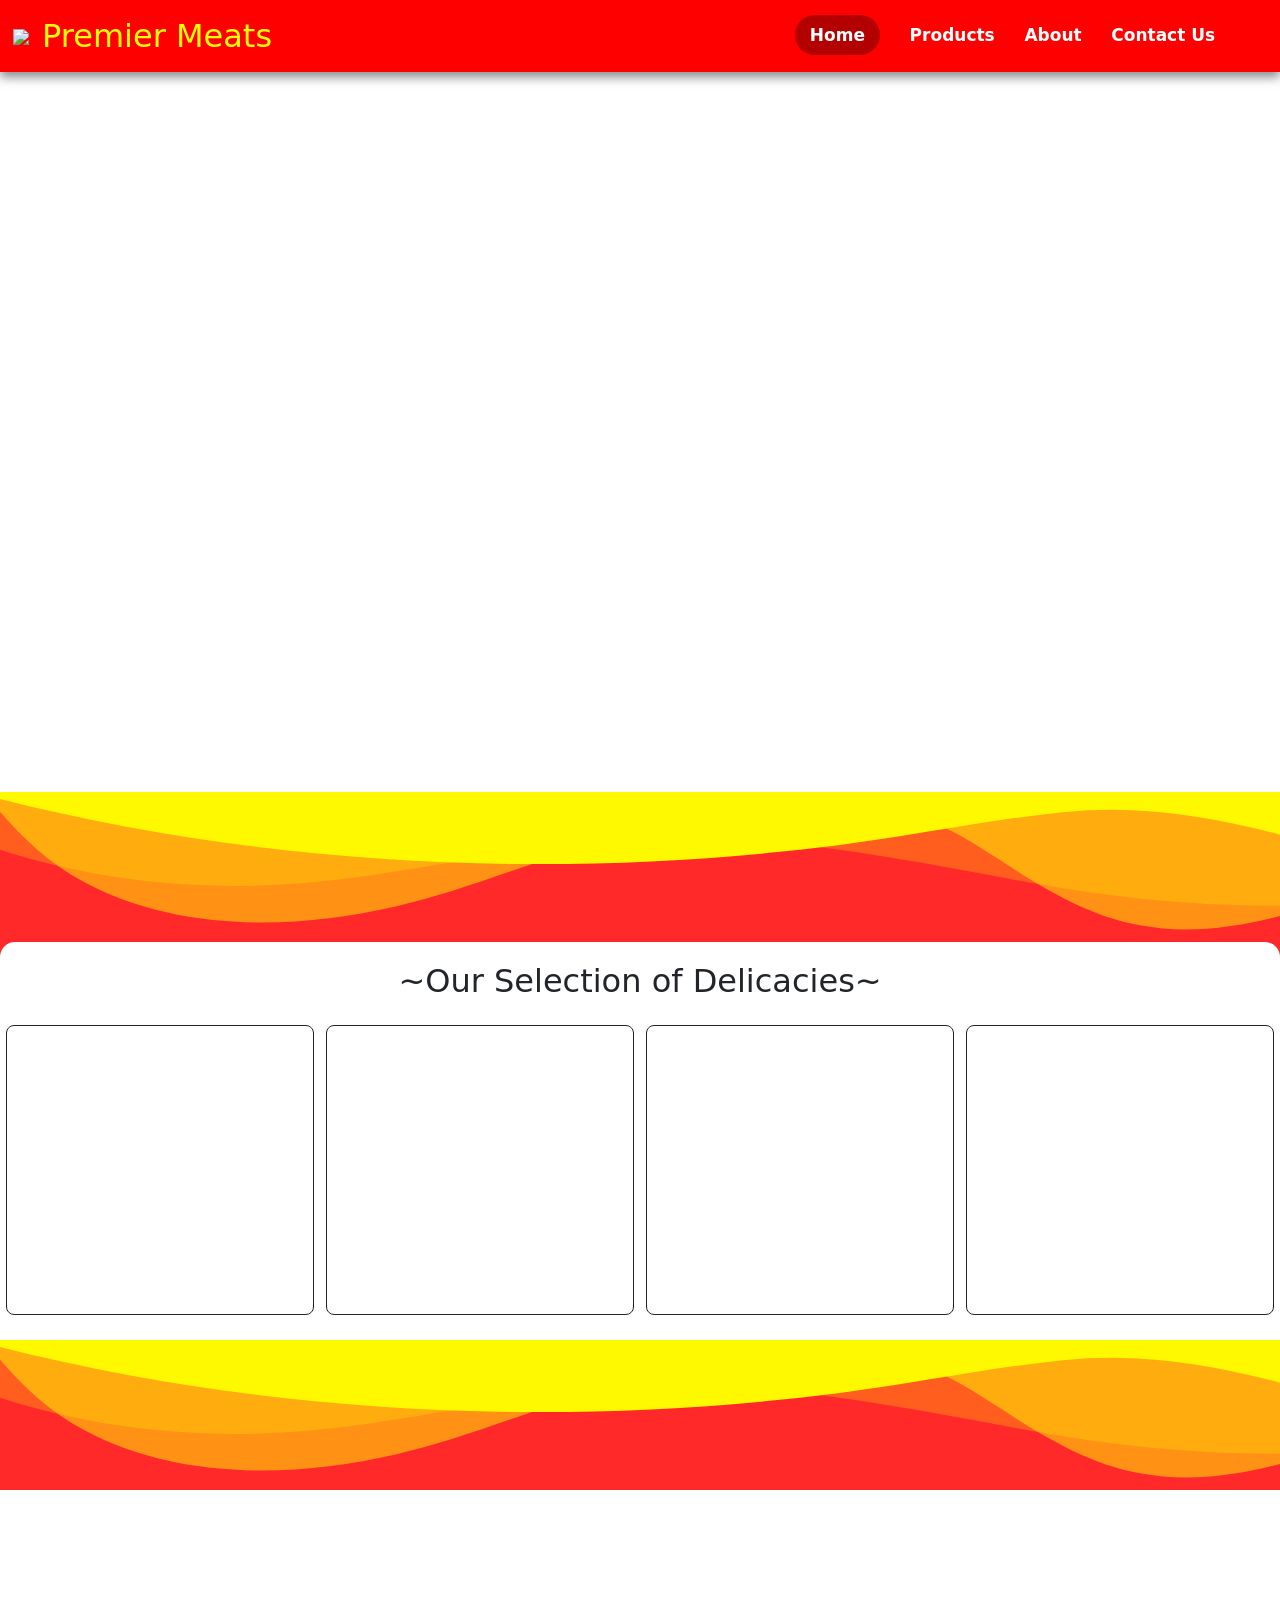
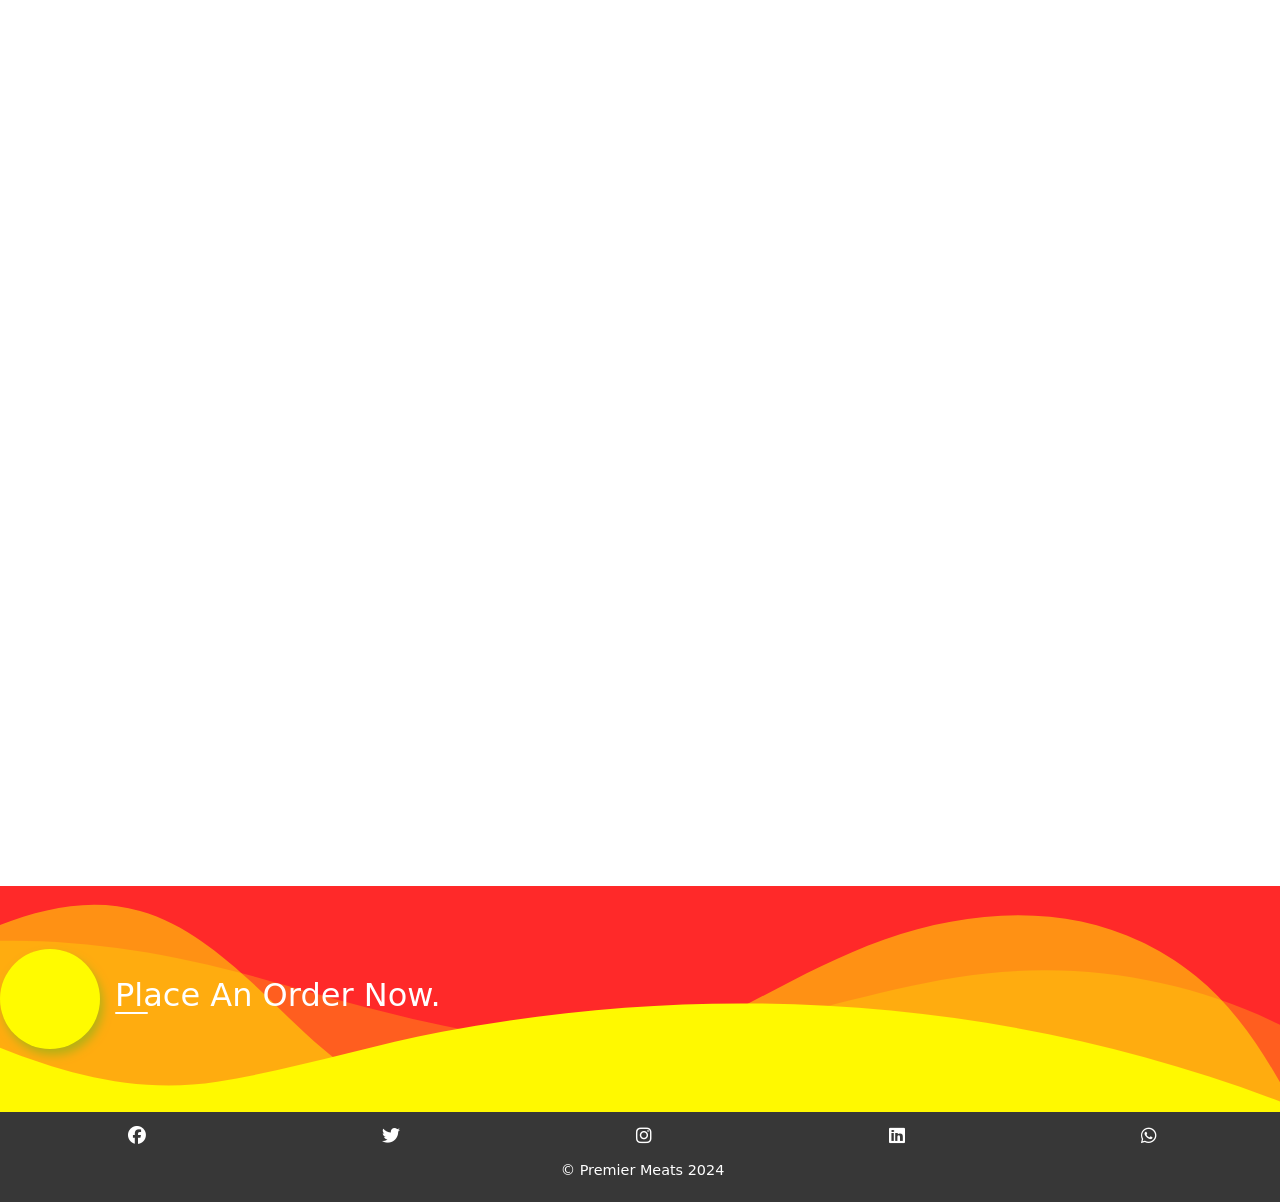
==== index.html @ 099ff8de "aesthetic changes to footer" ====
<!DOCTYPE html>
<html lang="en">
  <head>
    <meta charset="UTF-8" />
    <meta name="viewport" content="width=device-width, initial-scale=1.0" />
    <meta http-equiv="X-UA-Compatible" content="ie=edge" />
    <link
      href="https://cdn.jsdelivr.net/npm/remixicon@4.3.0/fonts/remixicon.css"
      rel="stylesheet"
    />
    <link rel="shortcut icon" href="Images/Logo.png" type="image/x-icon" />

    <link
      rel="stylesheet"
      href="https://cdnjs.cloudflare.com/ajax/libs/font-awesome/6.6.0/css/all.min.css"
      integrity="sha512-Kc323vGBEqzTmouAECnVceyQqyqdsSiqLQISBL29aUW4U/M7pSPA/gEUZQqv1cwx4OnYxTxve5UMg5GT6L4JJg=="
      crossorigin="anonymous"
      referrerpolicy="no-referrer"
    />
    <link
      href="https://cdn.jsdelivr.net/npm/bootstrap@5.3.3/dist/css/bootstrap.min.css"
      rel="stylesheet"
      integrity="sha384-QWTKZyjpPEjISv5WaRU9OFeRpok6YctnYmDr5pNlyT2bRjXh0JMhjY6hW+ALEwIH"
      crossorigin="anonymous"
    />
    <link rel="stylesheet" href="Styles.css" type="text/css" media="all" />
    <title>Premier Empire Meats</title>
  </head>

  <body>
    <!-- Header and nav links -->
    <header>
      <div id="logo">
        <a href="index.html">
          <img class="logo" src="Images/Logo.png" />
        </a>
        <h2 class="slideOut">Premier Meats</h2>
      </div>

      <nav id="links">
        <ul class="regularMenu">
          <li><a href="Index.html" class="selected">Home</a></li>

          <li class="dropdownElement">
            <div>Products <i class="ri-arrow-down-s-line"></i></div>
            <ul class="regularDropdown">
              <li><a href="Product Pages/Beef.html">Beef</a></li>
              <li><a href="Product Pages/Chicken.html">Chicken</a></li>
              <li><a href="Product Pages/Pork.html">Pork</a></li>
              <li>
                <a href="Product Pages/ProcessedMeats.html">Processed Meats</a>
              </li>
            </ul>
          </li>
          <li><a href="About.html">About</a></li>
          <li><a href="Contact.html">Contact Us</a></li>
        </ul>
      </nav>
      <div id="icon">
        <i class="fas fa-bars"></i>
      </div>
    </header>
    <main>
      <ul class="dropdownMenu">
        <li><a href="index.html">Home</a></li>
        <li style="padding: 1rem 0">
          <div class="dropdown">
            Products <i class="ri-arrow-down-s-line"></i>
          </div>
          <ul class="List">
            <li><a href="Product Pages/Beef.html">Beef</a></li>
            <li><a href="Product Pages/Chicken.html">Chicken</a></li>
            <li><a href="Product Pages/Pork.html">Pork</a></li>
            <li>
              <a href="Product Pages/ProcessedMeats.html">Processed Meats</a>
            </li>
          </ul>
        </li>
        <li><a href="About.html">About</a></li>
        <li><a href="Contact.html">Contact Us</a></li>
      </ul>

      <div id="carouselExampleIndicators" class="carousel slide">
        <div class="carousel-indicators">
          <button
            type="button"
            data-bs-target="#carouselExampleIndicators"
            data-bs-slide-to="0"
            class="active"
            aria-current="true"
            aria-label="Slide 1"
          ></button>
          <button
            type="button"
            data-bs-target="#carouselExampleIndicators"
            data-bs-slide-to="1"
            aria-label="Slide 2"
          ></button>
         
        </div>
        <div class="carousel-inner">
          <div class="carousel-item active">
            <div id="placeholder">
              <article>
                <h3>WELCOME</h3>

                <p class="second" style="opacity: 0">To</p>

                <p class="brand" style="opacity: 0">PREMIER EMPIRE MEATS</p>
              </article>
              <a
                href="Contact.html"
                class="red-link-button"
                style="opacity: 0; display: inline-block"
                >Get in touch with us</a
              >
            </div>
          </div>
          <div class="carousel-item" >
            <div class="intro-slide2">
              <img
              src="Images/Food Posters/Beef.png"
              class="d-block w-100"
              alt="..."
            />
            </div>
           
          </div>
          
        </div>
        <button
          class="carousel-control-prev"
          type="button"
          data-bs-target="#carouselExampleIndicators"
          data-bs-slide="prev"
        >
          <span class="carousel-control-prev-icon" aria-hidden="true"></span>
          <span class="visually-hidden">Previous</span>
        </button>
        <button
          class="carousel-control-next"
          type="button"
          data-bs-target="#carouselExampleIndicators"
          data-bs-slide="next"
        >
          <span class="carousel-control-next-icon" aria-hidden="true"></span>
          <span class="visually-hidden">Next</span>
        </button>
      </div>

      <!--background curves-->
      <div class="curve" aria-hidden="true">
        <div class="wave" aria-hidden="true">
          <svg
            aria-hidden="true"
            data-name="Layer 1"
            xmlns="http://www.w3.org/2000/svg"
            viewBox="0 0 1200 120"
            preserveAspectRatio="none"
          >
            <path
              aria-hidden="true"
              d="M0,0V46.29c47.79,22.2,103.59,32.17,158,28,70.36-5.37,136.33-33.31,206.8-37.5C438.64,32.43,512.34,53.67,583,72.05c69.27,18,138.3,24.88,209.4,13.08,36.15-6,69.85-17.84,104.45-29.34C989.49,25,1113-14.29,1200,52.47V0Z"
              opacity=".25"
              class="shape-fill"
            ></path>
            <path
              aria-hidden="true"
              d="M0,0V15.81C13,36.92,27.64,56.86,47.69,72.05,99.41,111.27,165,111,224.58,91.58c31.15-10.15,60.09-26.07,89.67-39.8,40.92-19,84.73-46,130.83-49.67,36.26-2.85,70.9,9.42,98.6,31.56,31.77,25.39,62.32,62,103.63,73,40.44,10.79,81.35-6.69,119.13-24.28s75.16-39,116.92-43.05c59.73-5.85,113.28,22.88,168.9,38.84,30.2,8.66,59,6.17,87.09-7.5,22.43-10.89,48-26.93,60.65-49.24V0Z"
              opacity=".5"
              class="shape-fill"
            ></path>
            <path
              aria-hidden="true"
              d="M0,0V5.63C149.93,59,314.09,71.32,475.83,42.57c43-7.64,84.23-20.12,127.61-26.46,59-8.63,112.48,12.24,165.56,35.4C827.93,77.22,886,95.24,951.2,90c86.53-7,172.46-45.71,248.8-84.81V0Z"
              class="shape-fill"
            ></path>
          </svg>
        </div>
      </div>
      <!--Three Boxes -->
      <section style="background-color: var(--main-color)">
        <section id="Boxes" style="background-color: white">
          <h2>Our Selection of Delicacies</h2>
          <div>
            <article id="chicken">
              <div>
                <h3>
                  <a style="color: white" href="Product pages/Chicken.html"
                    >View Product</a
                  >
                </h3>
              </div>
            </article>

            <article id="pork">
              <div>
                <h3>
                  <a style="color: white" href="Product Pages/Pork.html"
                    >View Product</a
                  >
                </h3>
              </div>
            </article>

            <article id="beef">
              <div>
                <h3>
                  <a style="color: white" href="Product Pages/Beef.html"
                    >View Product</a
                  >
                </h3>
              </div>
            </article>

            <article id="ready">
              <div>
                <h3>
                  <a href="Product Pages/ProcessedMeats.html">View Product</a>
                </h3>
              </div>
            </article>
          </div>
        </section>
      </section>
      <!-- background curves -->
      <div class="curve">
        <div class="wave">
          <svg
            data-name="Layer 1"
            xmlns="http://www.w3.org/2000/svg"
            viewBox="0 0 1200 120"
            preserveAspectRatio="none"
          >
            <path
              d="M0,0V46.29c47.79,22.2,103.59,32.17,158,28,70.36-5.37,136.33-33.31,206.8-37.5C438.64,32.43,512.34,53.67,583,72.05c69.27,18,138.3,24.88,209.4,13.08,36.15-6,69.85-17.84,104.45-29.34C989.49,25,1113-14.29,1200,52.47V0Z"
              opacity=".25"
              class="shape-fill"
            ></path>
            <path
              d="M0,0V15.81C13,36.92,27.64,56.86,47.69,72.05,99.41,111.27,165,111,224.58,91.58c31.15-10.15,60.09-26.07,89.67-39.8,40.92-19,84.73-46,130.83-49.67,36.26-2.85,70.9,9.42,98.6,31.56,31.77,25.39,62.32,62,103.63,73,40.44,10.79,81.35-6.69,119.13-24.28s75.16-39,116.92-43.05c59.73-5.85,113.28,22.88,168.9,38.84,30.2,8.66,59,6.17,87.09-7.5,22.43-10.89,48-26.93,60.65-49.24V0Z"
              opacity=".5"
              class="shape-fill"
            ></path>
            <path
              d="M0,0V5.63C149.93,59,314.09,71.32,475.83,42.57c43-7.64,84.23-20.12,127.61-26.46,59-8.63,112.48,12.24,165.56,35.4C827.93,77.22,886,95.24,951.2,90c86.53-7,172.46-45.71,248.8-84.81V0Z"
              class="shape-fill"
            ></path>
          </svg>
        </div>
      </div>

      <!-- About info -->

      <section id="aboutInfo">
        <div class="aboutInfo-div" id="intro">
          <h3>INTRODUCTION</h3>
          <p>
            The word <strong>PREMIER</strong> means Number One, Second to None,
            First Class, Top Notch We are happy to introduce you to
            <strong>PREMIER MEATS</strong>
          </p>
          <p>
            We emphasise a strong customer service centered approach which aims
            to offer a one-stop, all under one-roof, all-in-one food solution
            delivered at the customer's convenience.
          </p>
          <p>
            We are driven to carry out all activities in the most efficient and
            effective manner.
          </p>
          <p>
            We seek to save our customers time, effort and most importantly
            bottom line costs emphasising affordability, product accessibility
            and product availability.
          </p>
          <a class="red-link-button" href="Contact.html"
            >Get In Touch With us</a
          >
        </div>

        <div class="aboutInfo-div" id="outro">
          <h3>Services Offered</h3>

          <article class="outro-grid">
            <img
              class="truck outro-img"
              src="Images/Company pics/IMG-20240703-WA0022.jpg"
              alt=""
            />

            <div>
              <p>
                "<strong><em>PREMIER MEATS</em></strong
                >" is registered with the Patents and Companies Registration
                Agency, PACRA, as PREMIER EMPIRE MEATS (certificate no.
                320190015975), a Zambian conpany created with a focus on
                producing and supplying beef, pork, chevon, mutton, lamb,
                processed meats, eggs and fresh fish to the local as well as the
                regional export markets.
              </p>
              <img
                class="outro-img"
                id="img2"
                src="Images/Company pics/IMG-20240703-WA0013.jpg"
                alt=""
              />
              <p>
                Our staff is exceptionally talented and boasts vast years of
                experience in every key area of the meat business. We are thus
                well positioned to offer excellent service to Zambia and beyond.
              </p>
              <a class="red-link-button" href="About.html">Learn More...</a>
            </div>
          </article>
        </div>
      </section>

      <section id="order">
        <div id="image"></div>
        <div class="wave">
          <svg
            data-name="Layer 1"
            xmlns="http://www.w3.org/2000/svg"
            viewBox="0 0 1200 120"
            preserveAspectRatio="none"
          >
            <path
              d="M0,0V46.29c47.79,22.2,103.59,32.17,158,28,70.36-5.37,136.33-33.31,206.8-37.5C438.64,32.43,512.34,53.67,583,72.05c69.27,18,138.3,24.88,209.4,13.08,36.15-6,69.85-17.84,104.45-29.34C989.49,25,1113-14.29,1200,52.47V0Z"
              opacity=".25"
              class="shape-fill"
            ></path>
            <path
              d="M0,0V15.81C13,36.92,27.64,56.86,47.69,72.05,99.41,111.27,165,111,224.58,91.58c31.15-10.15,60.09-26.07,89.67-39.8,40.92-19,84.73-46,130.83-49.67,36.26-2.85,70.9,9.42,98.6,31.56,31.77,25.39,62.32,62,103.63,73,40.44,10.79,81.35-6.69,119.13-24.28s75.16-39,116.92-43.05c59.73-5.85,113.28,22.88,168.9,38.84,30.2,8.66,59,6.17,87.09-7.5,22.43-10.89,48-26.93,60.65-49.24V0Z"
              opacity=".5"
              class="shape-fill"
            ></path>
            <path
              d="M0,0V5.63C149.93,59,314.09,71.32,475.83,42.57c43-7.64,84.23-20.12,127.61-26.46,59-8.63,112.48,12.24,165.56,35.4C827.93,77.22,886,95.24,951.2,90c86.53-7,172.46-45.71,248.8-84.81V0Z"
              class="shape-fill"
            ></path>
          </svg>
        </div>
        <h2>Place An Order Now.</h2>
      </section>
    </main>

    <!--Footer-->
    <footer>
      <div id="socials">
        <i class="fab fa-facebook"></i>
        <i class="fab fa-twitter"></i>
        <i class="fab fa-instagram"></i>
        <i class="fab fa-linkedin"></i>
        <i class="fab fa-whatsapp"></i>
      </div>
      <article id="Copyright">&copy; Premier Meats 2024</article>
    </footer>
    <script src="Script.js"></script>

    <script
      src="https://cdn.jsdelivr.net/npm/bootstrap@5.3.3/dist/js/bootstrap.bundle.min.js"
      integrity="sha384-YvpcrYf0tY3lHB60NNkmXc5s9fDVZLESaAA55NDzOxhy9GkcIdslK1eN7N6jIeHz"
      crossorigin="anonymous"
    ></script>
  </body>
</html>
---- Styles.css ----
@import url("https://fonts.cdnfonts.com/css/samsungone");
@import url("https://fonts.cdnfonts.com/css/open-sans");
@import url("https://fonts.googleapis.com/css2?family=Noto+Sans:ital,wght@0,100..900;1,100..900&display=swap");
@import url("https://fonts.googleapis.com/css2?family=Noto+Sans:ital,wght@0,100..900;1,100..900&family=Source+Sans+3:ital,wght@0,200..900;1,200..900&display=swap");

:root {
  --main-color: hsla(0, 100%, 58%, 1);
  --second-color: #ffff00;
}
body {
  padding: 0;
  margin: 0;
  font-family: system-ui, -apple-system, BlinkMacSystemFont, "Segoe UI", Roboto,
    Oxygen, Ubuntu, Cantarell, "Open Sans", "Helvetica Neue", sans-serif;
}

a {
  color: black;
  text-decoration: none;
}
/* Image Slider */

#imageslider {
  min-height: 50vh;
  height: auto;
  position: relative;
}
#placeholder {
  text-align: center;
  height: 50vh;
  display: flex;
  flex-direction: column;
  justify-content: center;
  align-items: center;
  background-image: url("Images/Company pics/PREMIER IMAGE_20240712_174254_0000.png");
  background-size: cover;
  background-position: top;
  color: white;
}
#placeholder a {
  font-size: 14px;
}

.intro-slide2{
  height: 80vh;
}
.intro-slide2 img{
  height: 100%;
}
.slideUp {
  display: inline-block;
  animation: slideUp 2s ease;
}
.brand {
  font-weight: bold;
}

.zoom {
  transform: scale(2);
}

/* End of Slider */

/* Header Styles */

header {
  display: flex;
  justify-content: space-between;
  background-color: hsla(0, 100%, 58%, 1);
  box-shadow: 0 5px 10px hsla(220, 32%, 8%, 0.5);
  min-height: 80px;
}

li {
  list-style: none;
}
header buttons {
  z-index: 0;
}

#logo h2 {
  margin: revert;
  display: inline-block;
  color: #ffff00;
}
.logo {
  height: 50px;
  width: auto;
  margin: 0 13px;
}
li {
  list-style: none;
}
header buttons {
  z-index: 0;
}

/* ======== Navigation Menu ========== */

.regularMenu {
  display: none;
  width: 100%;
  max-width: 500px;
  height: 100%;
  font-weight: 600;
  padding-left: 0;
  justify-content: space-around;
  align-items: center;
  color: white;
  font-size: 1rem;
  margin: 0;
  font-size: clamp(14px, 1.8vw, 17px);
}
.regularMenu a {
  color: white;
  text-decoration: none;
}
.selected {
  background-color: hsl(0, 100%, 35%);
  padding: 10px 15px;
  border-radius: 20px;
}
.regularMenu li {
  transition: all 1s;
}
.regularMenu li:hover {
  background-color: hsl(0, 100%, 35%);
  padding: 10px 15px;
  border-radius: 20px;
}

.dropdownElement {
  position: relative;
}
.regularDropdown {
  position: absolute;
  width: calc(100% + 20px);
  margin-top: 12px;
  left: 0;
  overflow: hidden;
  max-height: 0;
  z-index: 3;
  background-color: white;
  padding-left: 0;
  transition: all 1s;
}
.regularDropdown li {
  padding: 0.5rem 0.5rem 1rem;
}
.regularDropdown a {
  color: black;
  text-decoration: none;
}

/* Activate DropDown */
.dropdownElement:hover .regularDropdown {
  max-height: 1000px;
}
.regularDropdown li:hover a {
  color: white;
}
.dropdownElement:hover i {
  transform: rotate(180deg);
}

.dropdownMenu a {
  text-decoration: none;
  color: white;
}

main {
  position: relative;
  overflow-x: hidden;
}

.dropdownMenu {
  position: absolute;
  margin-top: 0;
  top: 0;
  right: 0;
  transform: translateX(100%);
  min-height: 100vh;
  padding: 15px 0 0 0;
  border-radius: 15px 0 0 15px;
  background-color: hsl(0, 0%, 10%);
  overflow: hidden;
  width: clamp(130px, 50%, 400px);
  transition: all 1s;
  backdrop-filter: blur(15px);
  z-index: 3;
  /* max-height: 1000px; */
}
.dropdownMenu li {
  padding: 1rem 1rem 1rem 2rem;
}
.open {
  transform: translateX(0);
}

/* Products Dropdown */
.dropdown {
  color: white;
  display: flex;
  justify-content: space-between;
  align-content: center;
  padding-left: 2rem;
  transition: padding 0.8s;
}

.List {
  padding-left: 0;
  overflow: hidden;
  max-height: 0;
  transition: max-height 1s;
  background-color: hsla(0, 0%, 15%, 1);
  border-radius: 10px;
  width: 100%;
  backdrop-filter: blur(15px);
}

.List li {
  padding: 1.25rem 0 1.25rem 3rem;
}
/* Activate DropDown */
.active {
  max-height: 1000px;
}
.dropdownPadding {
  padding-bottom: 1rem;
}

/* Products dropdown Icon */
.dropdown i {
  transition: all 0.8s;
}
.rotate {
  transform: rotate(180deg);
}

#icon {
  display: flex;
  flex-direction: column;
  justify-content: center;
  align-items: center;
  width: 40px;
  height: 40px;
  margin: 18px 8px;
  border-radius: 5px;
  background-color: hsl(0, 100%, 61.8%);
  color: white;
}

#icon i {
  font-size: 23px;
  margin: 0;
}
.spin {
  animation: rotate 3s;
}
@keyframes rotate {
  0% {
    opacity: 0;
  }
  100% {
    opacity: 1;
  }
}
.slideIn {
  animation: slideIn 1.5s ease;
}
@keyframes slideIn {
  from {
    transform: translateX(-100%);
  }
  to {
    transform: translateX(0);
  }
}
@keyframes fadeInDown {
  from {
    opacity: 0;
    -webkit-transform: translate3d(0, -100%, 0);
    transform: translate3d(0, -100%, 0);
  }

  to {
    opacity: 1;
    -webkit-transform: translate3d(0, 0, 0);
    transform: translate3d(0, 0, 0);
  }
}

.fadeInDown {
  animation-name: fadeInDown;
  animation-duration: 2s;
}

@keyframes slideUp {
  from {
    transform: translateY(100px);
  }
  to {
    transform: translateY(0);
  }
}

#placeholder h3 {
  animation: slideIn;
  animation-duration: 2s;
}

/* Background Curves */
.curve {
  height: 150px;
  width: 100%;
  position: relative;
  transform: rotate(180deg);
  background-position: center;
  background-color: var(--main-color);
}
.wave {
  position: absolute;
  top: 0;
  left: 0;
  bottom: 0;
  width: 100%;
  overflow: hidden;
  line-height: 0;
  transform: rotate(180deg);
  height: 100%;
}
.wave svg {
  position: relative;
  display: block;
  width: calc(165% + 1.3px);
  height: 100%;
}

.wave .shape-fill {
  fill: #fff900;
}

/** For mobile devices **/
@media (max-width: 767px) {
  .wave svg {
    width: calc(162% + 1.3px);
    height: 124px;
  }
}
#endSection {
  transform: none;
}

/* Three Boxes */
#Boxes h2 {
  margin-top: 0;
  margin-bottom: 0;
  text-align: center;
  letter-spacing: -1%;
}
#Boxes h2:before {
  content: "~";
}
#Boxes h2:after {
  content: "~";
}
#Boxes {
  padding-top: 20px;
  margin-top: 0;
  height: auto;
  background-position: center;
  background-size: cover;
  border-radius: 15px 15px 0 0;
}
#Boxes article {
  margin: 25px auto;
  width: 95%;
  height: 290px;
  border: solid 1px;
  border-radius: 8px;
  position: relative;
}
#beef {
  background-image: url("Images/Food Posters/Beef.png");
  background-position: center;
  background-size: cover;
}
#chicken {
  background-image: url("Images/Food Posters/Chicken.png");
  background-position: center;
  background-size: cover;
}
#chicken div {
  width: 100%;
  height: 100%;
  display: flex;
  justify-content: center;
  align-items: center;
  color: #ffff00;
  font-size: 25px;
  transform: scale(0);
  background-color: hsla(0, 100%, 58%, 0.9);
  transition: all 1s ease;
}
#ready div {
  width: 100%;
  height: 100%;
  display: flex;
  justify-content: center;
  align-items: center;
  color: white;
  font-size: 25px;
  transform: scale(0);
  background-color: hsla(0, 100%, 58%, 0.9);
  transition: all 1s ease;
}
#beef div {
  width: 100%;
  height: 100%;
  display: flex;
  justify-content: center;
  align-items: center;
  color: white;
  font-size: 25px;
  transform: scale(0);
  background-color: hsla(0, 100%, 58%, 0.9);
  transition: all 1s ease;
}
#pork div {
  width: 100%;
  height: 100%;
  display: flex;
  justify-content: center;
  align-items: center;
  color: white;
  font-size: 25px;
  transform: scale(0);
  background-color: hsla(0, 100%, 58%, 0.9);
  transition: all 1s ease;
}
#pork {
  background-image: url("Images/Food Posters/Pork.png");
  background-position: center;
  background-size: cover;
}
#ready {
  background-image: url("Images/Food Posters/Ready.png");
  background-position: center;
  background-size: cover;
}

/* About Styles */
#aboutInfo {
  height: auto;
  /*border: solid 2px;*/
  margin-top: 0;
  padding-top: 20px;
  padding-bottom: 20px;
  font-size: 0.8rem;
}
.aboutInfo-div {
  height: clamp(200px, 45%, 480px);
  margin: 10px 15px 40px 15px;
  border-radius: 10px;
  padding: 15px;
  text-align: justify;
  line-height: 1.4em;
  opacity: 0;
  transition: all 2s;
  box-shadow: -2px -2px 15px hsl(0, 0%, 82.3%);
}
.red-link-button {
  background-color: var(--main-color);
  border-radius: 25px;
  color: white;
  padding: 8px;
  border: none;
  font-size: 1em;
  font-weight: bold;
  letter-spacing: 0.7px;
  transition: all 0.8s ease;
}
.red-link-button:hover {
  transform: translateY(-10px);
}
#outro {
  line-height: 1.4em;
  position: relative;
  filter: blur(5px);
  transition-delay: 800ms;
  height: auto;
  min-height: 280px;
}
.outro-img {
  width: 48%;
  max-width: 300px;
  height: auto;
  border-radius: 5px;
}
#intro {
  position: relative;
  filter: blur(5px);
  min-height: 480px;
}

#aboutInfo h3 {
  text-align: center;
  background-color: var(--main-color);
  margin: 9px 0;
  padding: 8px;
  color: white;
  font-size: 18px;
}
.triangle {
  width: 80px;
  height: auto;
  position: absolute;
  top: 0;
  left: 4%;
}
#aboutInfo .fadeIn {
  opacity: 1;
  filter: blur(0);
}

/* Order Now Styles */
#order {
  display: flex;
  align-items: center;
  column-gap: 15px;
  height: 30vh;
  max-height: 226px;
  position: relative;
  background-color: var(--main-color);
}
#image {
  width: 100px;
  height: 100px;
  border-radius: 50%;
  background-color: var(--second-color);
  box-shadow: 3px 6px 10px #373737;
}
#order h2 {
  color: white;
  z-index: 5;
  cursor: pointer;
  position: relative;
}
#order h2::before {
  content: "";
  position: absolute;
  bottom: 0;
  left: 0;
  right: 0;
  width: 10%;
  height: 2px;
  background-color: white;
  border-radius: 10px;
  transition: width 0.8s;
}

#order h2:hover::before {
  width: 100%;
}

/* Footer Styles */
footer {
  padding: 15px 5px 5px 10px;
  background-color: #373737;
  color: white;
}
#Copyright {
  margin: 15px auto;
  font-size: 0.9rem;
  text-align: center;
}
#contactInfo div {
  display: inline-block;
}
#contactInfo {
  display: flex;
  justify-content: space-between;
  margin-bottom: 5px;
  font-size: 0.8rem;
}

#socials {
  width: 100%;
  display: flex;
  margin-bottom: 18px;
  justify-content: space-around;
  margin: auto;
}

#socials i {
  font-size: 18px;
}
hr {
  height: 2px;
  width: 95%;
  background-color: black;
  margin: 20px auto;
  border-radius: 1px;
}

/* Media Queries */
@media only screen and (max-width: 350px) {
  .dropdownMenu {
    width: 92%;
  }
}
@media only screen and (max-width: 800px) {
  .intro-slide2 {
    height: 50vh;
  }
}
@media only screen and (min-width: 700px) {
  #Boxes div {
    display: flex;
    justify-content: space-around;
    flex-direction: row;
  }
  #Boxes article {
    width: 24%;
  }
}

@media only screen and (min-width: 600px) {
  #aboutInfo {
    font-size: 1rem;
  }
  .dropdownMenu #icon {
    display: none;
  }
  #icon {
    display: none;
  }
  .regularMenu {
    display: block;
  }
  #links {
    width: 50%;
    max-width: 500px;
    padding-right: 50px;
  }
  .regularMenu {
    display: flex;
  }

  .outro-grid {
    display: grid;
    grid-template-columns: repeat(2, 40vw);
  }
  .truck.outro-img{
    height:300px;
    width:auto;
    max-width:500px;
  }
  #img2 {
    display: none;
  }
  #placeholder {
    background-position: center;
  }
}

@media only screen and (min-width: 990px) {
  #placeholder {
    height: 80vh;
  }
  .second {
    font-size: 19px;
    font-weight: 500;
  }
  .brand {
    font-size: 24px;
  }
  #placeholder a {
    font-size: 19px;
  }
  #logo h2 {
    margin: 0;
  }
  #logo {
    display: flex;
    align-items: center;
    justify-content: center;
  }
  header {
    min-height: 72px;
    background-color: hsl(0, 100%, 50%);
  }
}
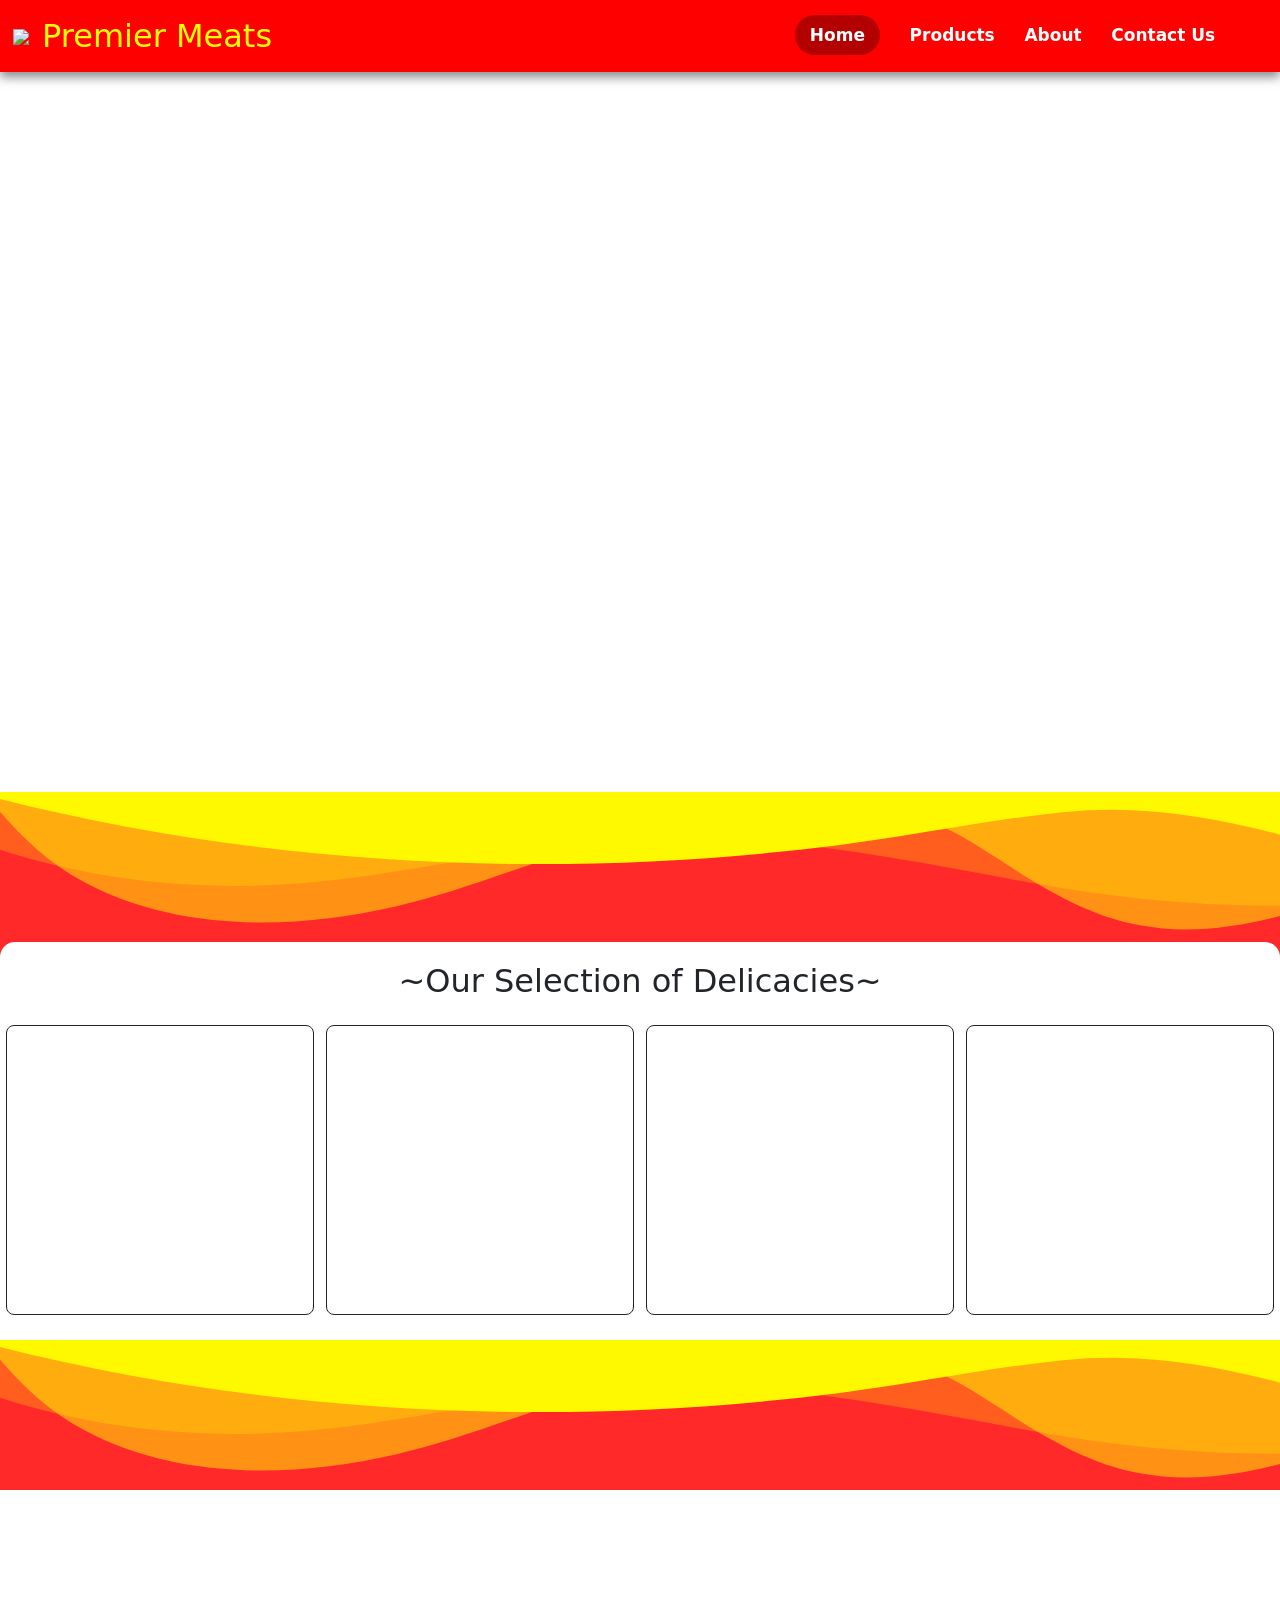
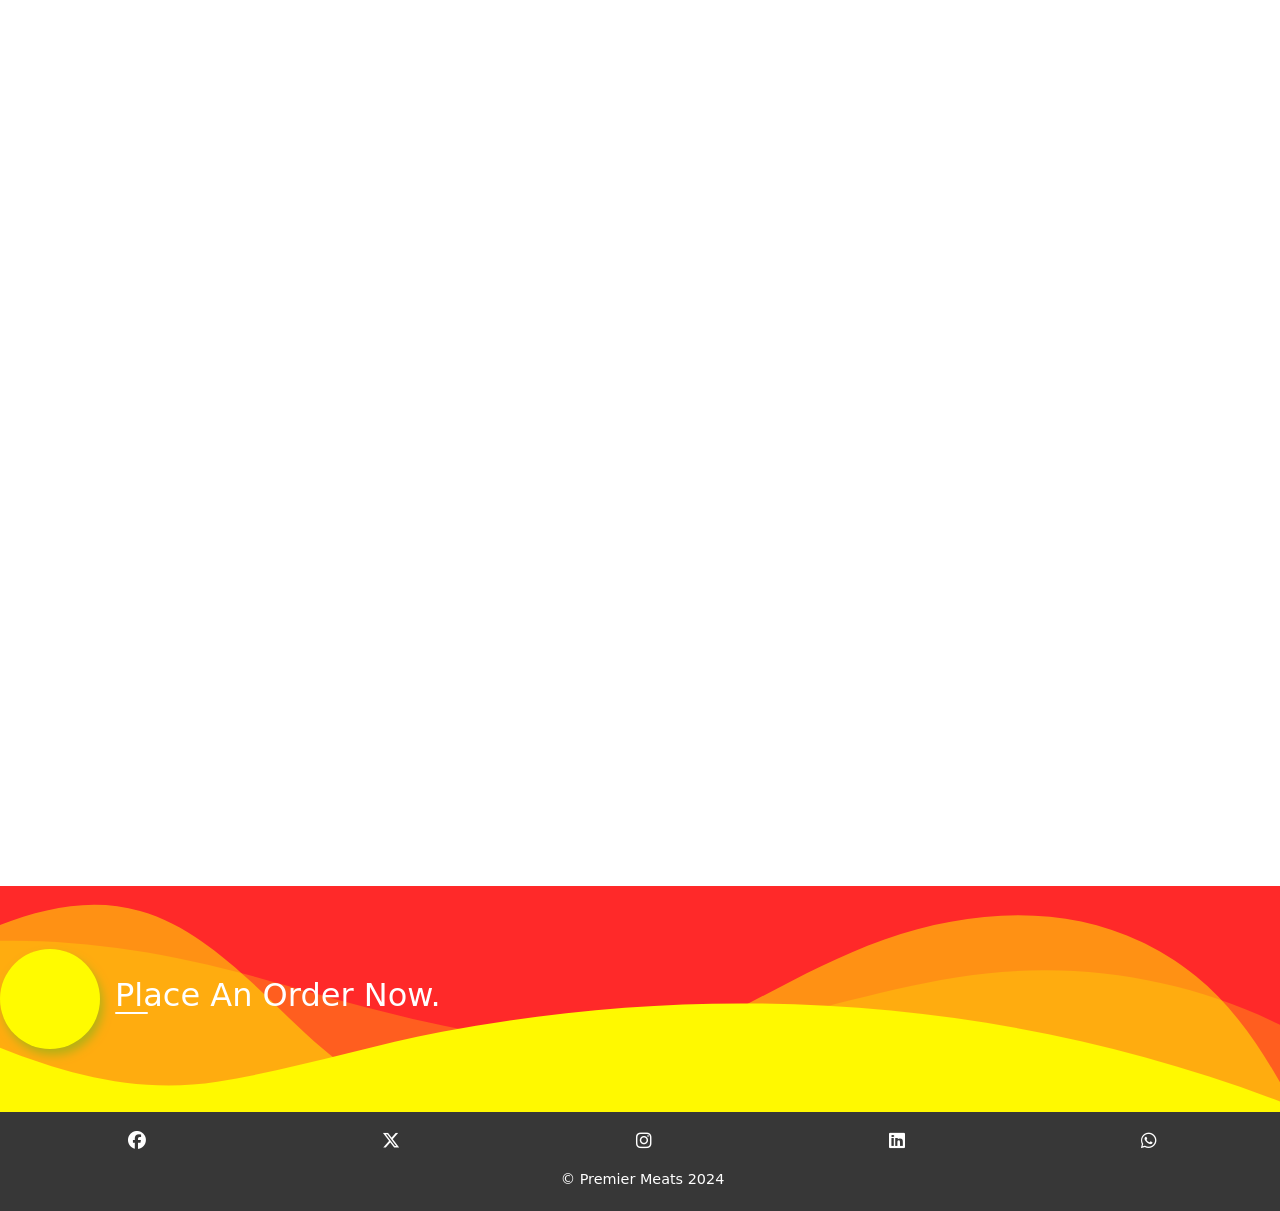
==== commit 50c416ba: "added anchor tags to footer" ====
--- a/index.html
+++ b/index.html
@@ -216,7 +216,7 @@
             <article id="ready">
               <div>
                 <h3>
-                  <a href="Product Pages/ProcessedMeats.html">View Product</a>
+                  <a style="color:white;" href="Product Pages/ProcessedMeats.html">View Product</a>
                 </h3>
               </div>
             </article>
@@ -348,11 +348,11 @@
     <!--Footer-->
     <footer>
       <div id="socials">
-        <i class="fab fa-facebook"></i>
-        <i class="fab fa-twitter"></i>
-        <i class="fab fa-instagram"></i>
-        <i class="fab fa-linkedin"></i>
-        <i class="fab fa-whatsapp"></i>
+        <a href="https://facebook.com"><i class="fab fa-facebook"></i></a>
+<a href="https://x.com"><i class="fab fa-x-twitter"></i></a>
+        <a href="https://instagram.com"><i class="fab fa-instagram"></i></a>
+        <a href="https://instagram.com"><i class="fab fa-linkedin"></i></a>
+        <a href="https://wa.me/260977345462" target="_blank"><i class="fab fa-whatsapp"></i></a>
       </div>
       <article id="Copyright">&copy; Premier Meats 2024</article>
     </footer>
--- a/Styles.css
+++ b/Styles.css
@@ -1,62 +1,57 @@
-@import url("https://fonts.cdnfonts.com/css/samsungone");
-@import url("https://fonts.cdnfonts.com/css/open-sans");
-@import url("https://fonts.googleapis.com/css2?family=Noto+Sans:ital,wght@0,100..900;1,100..900&display=swap");
-@import url("https://fonts.googleapis.com/css2?family=Noto+Sans:ital,wght@0,100..900;1,100..900&family=Source+Sans+3:ital,wght@0,200..900;1,200..900&display=swap");
-
 :root {
-  --main-color: hsla(0, 100%, 58%, 1);
-  --second-color: #ffff00;
+--main-color: hsla(0, 100%, 58%, 1);
+--second-color: #ffff00;
 }
 body {
-  padding: 0;
-  margin: 0;
-  font-family: system-ui, -apple-system, BlinkMacSystemFont, "Segoe UI", Roboto,
-    Oxygen, Ubuntu, Cantarell, "Open Sans", "Helvetica Neue", sans-serif;
+padding: 0;
+margin: 0;
+font-family: system-ui, -apple-system, BlinkMacSystemFont, "Segoe UI", Roboto,
+Oxygen, Ubuntu, Cantarell, "Open Sans", "Helvetica Neue", sans-serif;
 }
 
 a {
-  color: black;
-  text-decoration: none;
+color: black;
+text-decoration: none;
 }
 /* Image Slider */
 
 #imageslider {
-  min-height: 50vh;
-  height: auto;
-  position: relative;
+min-height: 50vh;
+height: auto;
+position: relative;
 }
 #placeholder {
-  text-align: center;
-  height: 50vh;
-  display: flex;
-  flex-direction: column;
-  justify-content: center;
-  align-items: center;
-  background-image: url("Images/Company pics/PREMIER IMAGE_20240712_174254_0000.png");
-  background-size: cover;
-  background-position: top;
-  color: white;
+text-align: center;
+height: 50vh;
+display: flex;
+flex-direction: column;
+justify-content: center;
+align-items: center;
+background-image: url("Images/Company pics/PREMIER IMAGE_20240712_174254_0000.png");
+background-size: cover;
+background-position: top;
+color: white;
 }
 #placeholder a {
-  font-size: 14px;
+font-size: 14px;
 }
 
 .intro-slide2{
-  height: 80vh;
+height: 80vh;
 }
 .intro-slide2 img{
-  height: 100%;
+height: 100%;
 }
 .slideUp {
-  display: inline-block;
-  animation: slideUp 2s ease;
+display: inline-block;
+animation: slideUp 2s ease;
 }
 .brand {
-  font-weight: bold;
+font-weight: bold;
 }
 
 .zoom {
-  transform: scale(2);
+transform: scale(2);
 }
 
 /* End of Slider */
@@ -64,630 +59,689 @@
 /* Header Styles */
 
 header {
-  display: flex;
-  justify-content: space-between;
-  background-color: hsla(0, 100%, 58%, 1);
-  box-shadow: 0 5px 10px hsla(220, 32%, 8%, 0.5);
-  min-height: 80px;
+display: flex;
+justify-content: space-between;
+background-color: hsla(0, 100%, 58%, 1);
+box-shadow: 0 5px 10px hsla(220, 32%, 8%, 0.5);
+min-height: 80px;
 }
 
 li {
-  list-style: none;
+list-style: none;
 }
 header buttons {
-  z-index: 0;
+z-index: 0;
+}
+
+#logo {
+display: flex;
+align-items: center;
+justify-content: center;
 }
 
 #logo h2 {
-  margin: revert;
-  display: inline-block;
-  color: #ffff00;
+margin: revert;
+display: inline-block;
+color: #ffff00;
 }
 .logo {
-  height: 50px;
-  width: auto;
-  margin: 0 13px;
+height: 50px;
+width: auto;
+margin: 0 13px;
 }
 li {
-  list-style: none;
+list-style: none;
 }
 header buttons {
-  z-index: 0;
+z-index: 0;
 }
 
 /* ======== Navigation Menu ========== */
 
 .regularMenu {
-  display: none;
-  width: 100%;
-  max-width: 500px;
-  height: 100%;
-  font-weight: 600;
-  padding-left: 0;
-  justify-content: space-around;
-  align-items: center;
-  color: white;
-  font-size: 1rem;
-  margin: 0;
-  font-size: clamp(14px, 1.8vw, 17px);
+display: none;
+width: 100%;
+max-width: 500px;
+height: 100%;
+font-weight: 600;
+padding-left: 0;
+justify-content: space-around;
+align-items: center;
+color: white;
+font-size: 1rem;
+margin: 0;
+font-size: clamp(14px, 1.8vw, 17px);
 }
 .regularMenu a {
-  color: white;
-  text-decoration: none;
+color: white;
+text-decoration: none;
 }
 .selected {
-  background-color: hsl(0, 100%, 35%);
-  padding: 10px 15px;
-  border-radius: 20px;
+background-color: hsl(0, 100%, 35%);
+padding: 10px 15px;
+border-radius: 20px;
 }
 .regularMenu li {
-  transition: all 1s;
+transition: all 1s;
 }
 .regularMenu li:hover {
-  background-color: hsl(0, 100%, 35%);
-  padding: 10px 15px;
-  border-radius: 20px;
+background-color: hsl(0, 100%, 35%);
+padding: 10px 15px;
+border-radius: 20px;
 }
 
 .dropdownElement {
-  position: relative;
+position: relative;
 }
 .regularDropdown {
-  position: absolute;
-  width: calc(100% + 20px);
-  margin-top: 12px;
-  left: 0;
-  overflow: hidden;
-  max-height: 0;
-  z-index: 3;
-  background-color: white;
-  padding-left: 0;
-  transition: all 1s;
+position: absolute;
+width: calc(100% + 20px);
+margin-top: 12px;
+left: 0;
+overflow: hidden;
+max-height: 0;
+z-index: 3;
+background-color: white;
+padding-left: 0;
+transition: all 1s;
 }
 .regularDropdown li {
-  padding: 0.5rem 0.5rem 1rem;
+padding: 0.5rem 0.5rem 1rem;
 }
 .regularDropdown a {
-  color: black;
-  text-decoration: none;
+color: black;
+text-decoration: none;
 }
 
 /* Activate DropDown */
 .dropdownElement:hover .regularDropdown {
-  max-height: 1000px;
+max-height: 1000px;
 }
 .regularDropdown li:hover a {
-  color: white;
+color: white;
 }
 .dropdownElement:hover i {
-  transform: rotate(180deg);
+transform: rotate(180deg);
 }
 
 .dropdownMenu a {
-  text-decoration: none;
-  color: white;
+text-decoration: none;
+color: white;
 }
 
 main {
-  position: relative;
-  overflow-x: hidden;
+position: relative;
+overflow-x: hidden;
 }
 
 .dropdownMenu {
-  position: absolute;
-  margin-top: 0;
-  top: 0;
-  right: 0;
-  transform: translateX(100%);
-  min-height: 100vh;
-  padding: 15px 0 0 0;
-  border-radius: 15px 0 0 15px;
-  background-color: hsl(0, 0%, 10%);
-  overflow: hidden;
-  width: clamp(130px, 50%, 400px);
-  transition: all 1s;
-  backdrop-filter: blur(15px);
-  z-index: 3;
-  /* max-height: 1000px; */
+position: absolute;
+margin-top: 0;
+top: 0;
+right: 0;
+transform: translateX(100%);
+min-height: 100vh;
+padding: 15px 0 0 0;
+border-radius: 15px 0 0 15px;
+background-color: hsl(0, 0%, 10%);
+overflow: hidden;
+width: clamp(130px, 50%, 400px);
+transition: all 1s;
+backdrop-filter: blur(15px);
+z-index: 3;
+/* max-height: 1000px; */
 }
 .dropdownMenu li {
-  padding: 1rem 1rem 1rem 2rem;
+padding: 1rem 1rem 1rem 2rem;
 }
 .open {
-  transform: translateX(0);
+transform: translateX(0);
 }
 
 /* Products Dropdown */
 .dropdown {
-  color: white;
-  display: flex;
-  justify-content: space-between;
-  align-content: center;
-  padding-left: 2rem;
-  transition: padding 0.8s;
+color: white;
+display: flex;
+justify-content: space-between;
+align-content: center;
+padding-left: 2rem;
+transition: padding 0.8s;
 }
 
 .List {
-  padding-left: 0;
-  overflow: hidden;
-  max-height: 0;
-  transition: max-height 1s;
-  background-color: hsla(0, 0%, 15%, 1);
-  border-radius: 10px;
-  width: 100%;
-  backdrop-filter: blur(15px);
+padding-left: 0;
+overflow: hidden;
+max-height: 0;
+transition: max-height 1s;
+background-color: hsla(0, 0%, 15%, 1);
+border-radius: 10px;
+width: 100%;
+backdrop-filter: blur(15px);
 }
 
 .List li {
-  padding: 1.25rem 0 1.25rem 3rem;
+padding: 1.25rem 0 1.25rem 3rem;
 }
 /* Activate DropDown */
 .active {
-  max-height: 1000px;
+max-height: 1000px;
 }
 .dropdownPadding {
-  padding-bottom: 1rem;
+padding-bottom: 1rem;
 }
 
 /* Products dropdown Icon */
 .dropdown i {
-  transition: all 0.8s;
+transition: all 0.8s;
 }
 .rotate {
-  transform: rotate(180deg);
+transform: rotate(180deg);
 }
 
 #icon {
-  display: flex;
-  flex-direction: column;
-  justify-content: center;
-  align-items: center;
-  width: 40px;
-  height: 40px;
-  margin: 18px 8px;
-  border-radius: 5px;
-  background-color: hsl(0, 100%, 61.8%);
-  color: white;
+display: flex;
+flex-direction: column;
+justify-content: center;
+align-items: center;
+width: 40px;
+height: 40px;
+margin: 18px 8px;
+border-radius: 5px;
+background-color: hsl(0, 100%, 61.8%);
+color: white;
 }
 
 #icon i {
-  font-size: 23px;
-  margin: 0;
+font-size: 23px;
+margin: 0;
 }
 .spin {
-  animation: rotate 3s;
+animation: rotate 3s;
 }
 @keyframes rotate {
-  0% {
-    opacity: 0;
-  }
-  100% {
-    opacity: 1;
-  }
+0% {
+opacity: 0;
+}
+100% {
+opacity: 1;
+}
 }
 .slideIn {
-  animation: slideIn 1.5s ease;
+animation: slideIn 1.5s ease;
 }
 @keyframes slideIn {
-  from {
-    transform: translateX(-100%);
-  }
-  to {
-    transform: translateX(0);
-  }
+from {
+transform: translateX(-100%);
+}
+to {
+transform: translateX(0);
+}
 }
 @keyframes fadeInDown {
-  from {
-    opacity: 0;
-    -webkit-transform: translate3d(0, -100%, 0);
-    transform: translate3d(0, -100%, 0);
-  }
-
-  to {
-    opacity: 1;
-    -webkit-transform: translate3d(0, 0, 0);
-    transform: translate3d(0, 0, 0);
-  }
+from {
+opacity: 0;
+-webkit-transform: translate3d(0, -100%, 0);
+transform: translate3d(0, -100%, 0);
+}
+
+to {
+opacity: 1;
+-webkit-transform: translate3d(0, 0, 0);
+transform: translate3d(0, 0, 0);
+}
 }
 
 .fadeInDown {
-  animation-name: fadeInDown;
-  animation-duration: 2s;
+animation-name: fadeInDown;
+animation-duration: 2s;
 }
 
 @keyframes slideUp {
-  from {
-    transform: translateY(100px);
-  }
-  to {
-    transform: translateY(0);
-  }
+from {
+transform: translateY(100px);
+}
+to {
+transform: translateY(0);
+}
 }
 
 #placeholder h3 {
-  animation: slideIn;
-  animation-duration: 2s;
+animation: slideIn;
+animation-duration: 2s;
 }
 
 /* Background Curves */
 .curve {
-  height: 150px;
-  width: 100%;
-  position: relative;
-  transform: rotate(180deg);
-  background-position: center;
-  background-color: var(--main-color);
+height: 150px;
+width: 100%;
+position: relative;
+transform: rotate(180deg);
+background-position: center;
+background-color: var(--main-color);
 }
 .wave {
-  position: absolute;
-  top: 0;
-  left: 0;
-  bottom: 0;
-  width: 100%;
-  overflow: hidden;
-  line-height: 0;
-  transform: rotate(180deg);
-  height: 100%;
+position: absolute;
+top: 0;
+left: 0;
+bottom: 0;
+width: 100%;
+overflow: hidden;
+line-height: 0;
+transform: rotate(180deg);
+height: 100%;
 }
 .wave svg {
-  position: relative;
-  display: block;
-  width: calc(165% + 1.3px);
-  height: 100%;
+position: relative;
+display: block;
+width: calc(165% + 1.3px);
+height: 100%;
 }
 
 .wave .shape-fill {
-  fill: #fff900;
+fill: #fff900;
 }
 
 /** For mobile devices **/
 @media (max-width: 767px) {
-  .wave svg {
-    width: calc(162% + 1.3px);
-    height: 124px;
-  }
+.wave svg {
+width: calc(162% + 1.3px);
+height: 124px;
+}
 }
 #endSection {
-  transform: none;
+transform: none;
 }
 
 /* Three Boxes */
 #Boxes h2 {
-  margin-top: 0;
-  margin-bottom: 0;
-  text-align: center;
-  letter-spacing: -1%;
+margin-top: 0;
+margin-bottom: 0;
+text-align: center;
+letter-spacing: -1%;
 }
 #Boxes h2:before {
-  content: "~";
+content: "~";
 }
 #Boxes h2:after {
-  content: "~";
+content: "~";
 }
 #Boxes {
-  padding-top: 20px;
-  margin-top: 0;
-  height: auto;
-  background-position: center;
-  background-size: cover;
-  border-radius: 15px 15px 0 0;
+padding-top: 20px;
+margin-top: 0;
+height: auto;
+background-position: center;
+background-size: cover;
+border-radius: 15px 15px 0 0;
 }
 #Boxes article {
-  margin: 25px auto;
-  width: 95%;
-  height: 290px;
-  border: solid 1px;
-  border-radius: 8px;
-  position: relative;
+margin: 25px auto;
+width: 95%;
+height: 290px;
+border: solid 1px;
+border-radius: 8px;
+position: relative;
 }
 #beef {
-  background-image: url("Images/Food Posters/Beef.png");
-  background-position: center;
-  background-size: cover;
+background-image: url("Images/Food Posters/Beef.png");
+background-position: center;
+background-size: cover;
 }
 #chicken {
-  background-image: url("Images/Food Posters/Chicken.png");
-  background-position: center;
-  background-size: cover;
+background-image: url("Images/Food Posters/Chicken.png");
+background-position: center;
+background-size: cover;
 }
 #chicken div {
-  width: 100%;
-  height: 100%;
-  display: flex;
-  justify-content: center;
-  align-items: center;
-  color: #ffff00;
-  font-size: 25px;
-  transform: scale(0);
-  background-color: hsla(0, 100%, 58%, 0.9);
-  transition: all 1s ease;
+width: 100%;
+height: 100%;
+display: flex;
+justify-content: center;
+align-items: center;
+color: #ffff00;
+font-size: 25px;
+transform: scale(0);
+background-color: hsla(0, 100%, 58%, 0.9);
+transition: all 1s ease;
 }
 #ready div {
-  width: 100%;
-  height: 100%;
-  display: flex;
-  justify-content: center;
-  align-items: center;
-  color: white;
-  font-size: 25px;
-  transform: scale(0);
-  background-color: hsla(0, 100%, 58%, 0.9);
-  transition: all 1s ease;
+width: 100%;
+height: 100%;
+display: flex;
+justify-content: center;
+align-items: center;
+color: white;
+font-size: 25px;
+transform: scale(0);
+background-color: hsla(0, 100%, 58%, 0.9);
+transition: all 1s ease;
 }
 #beef div {
-  width: 100%;
-  height: 100%;
-  display: flex;
-  justify-content: center;
-  align-items: center;
-  color: white;
-  font-size: 25px;
-  transform: scale(0);
-  background-color: hsla(0, 100%, 58%, 0.9);
-  transition: all 1s ease;
+width: 100%;
+height: 100%;
+display: flex;
+justify-content: center;
+align-items: center;
+color: white;
+font-size: 25px;
+transform: scale(0);
+background-color: hsla(0, 100%, 58%, 0.9);
+transition: all 1s ease;
 }
 #pork div {
-  width: 100%;
-  height: 100%;
-  display: flex;
-  justify-content: center;
-  align-items: center;
-  color: white;
-  font-size: 25px;
-  transform: scale(0);
-  background-color: hsla(0, 100%, 58%, 0.9);
-  transition: all 1s ease;
+width: 100%;
+height: 100%;
+display: flex;
+justify-content: center;
+align-items: center;
+color: white;
+font-size: 25px;
+transform: scale(0);
+background-color: hsla(0, 100%, 58%, 0.9);
+transition: all 1s ease;
 }
 #pork {
-  background-image: url("Images/Food Posters/Pork.png");
-  background-position: center;
-  background-size: cover;
+background-image: url("Images/Food Posters/Pork.png");
+background-position: center;
+background-size: cover;
 }
 #ready {
-  background-image: url("Images/Food Posters/Ready.png");
-  background-position: center;
-  background-size: cover;
-}
+background-image: url("Images/Food Posters/Ready.png");
+background-position: center;
+background-size: cover;
+}
+
+/* BOXES HOVER STYLES FOR LARGE SCREENS */
+#chicken:hover > div {
+width: 100%;
+height: 100%;
+display: flex;
+justify-content: center;
+align-items: center;
+font-size: 25px;
+transform: scale(1);
+background-color: hsla(0, 100%, 58%, 0.9);
+transition: all 1s ease;
+}
+#ready:hover > div {
+width: 100%;
+height: 100%;
+display: flex;
+justify-content: center;
+align-items: center;
+color: white;
+font-size: 25px;
+transform: scale(1);
+background-color: hsla(0, 100%, 58%, 0.9);
+transition: all 1s ease;
+}
+#beef:hover #beef > div {
+width: 100%;
+height: 100%;
+display: flex;
+justify-content: center;
+align-items: center;
+color: white;
+font-size: 25px;
+transform: scale(1);
+background-color: hsla(0, 100%, 58%, 0.9);
+transition: all 1s ease;
+}
+#pork:hover > div {
+width: 100%;
+height: 100%;
+display: flex;
+justify-content: center;
+align-items: center;
+color: white;
+font-size: 25px;
+transform: scale(1);
+background-color: hsla(0, 100%, 58%, 0.9);
+transition: all 1s ease;
+}
+
 
 /* About Styles */
 #aboutInfo {
-  height: auto;
-  /*border: solid 2px;*/
-  margin-top: 0;
-  padding-top: 20px;
-  padding-bottom: 20px;
-  font-size: 0.8rem;
+height: auto;
+/*border: solid 2px;*/
+margin-top: 0;
+padding-top: 20px;
+padding-bottom: 20px;
+font-size: 0.8rem;
 }
 .aboutInfo-div {
-  height: clamp(200px, 45%, 480px);
-  margin: 10px 15px 40px 15px;
-  border-radius: 10px;
-  padding: 15px;
-  text-align: justify;
-  line-height: 1.4em;
-  opacity: 0;
-  transition: all 2s;
-  box-shadow: -2px -2px 15px hsl(0, 0%, 82.3%);
+height: clamp(200px, 45%, 480px);
+margin: 10px 15px 40px 15px;
+border-radius: 10px;
+padding: 15px;
+text-align: justify;
+line-height: 1.4em;
+opacity: 0;
+transition: all 2s;
+box-shadow: -2px -2px 15px hsl(0, 0%, 82.3%);
 }
 .red-link-button {
-  background-color: var(--main-color);
-  border-radius: 25px;
-  color: white;
-  padding: 8px;
-  border: none;
-  font-size: 1em;
-  font-weight: bold;
-  letter-spacing: 0.7px;
-  transition: all 0.8s ease;
+background-color: var(--main-color);
+border-radius: 25px;
+color: white;
+padding: 8px;
+border: none;
+font-size: 1em;
+font-weight: bold;
+letter-spacing: 0.7px;
+transition: all 0.8s ease;
 }
 .red-link-button:hover {
-  transform: translateY(-10px);
+transform: translateY(-10px);
 }
 #outro {
-  line-height: 1.4em;
-  position: relative;
-  filter: blur(5px);
-  transition-delay: 800ms;
-  height: auto;
-  min-height: 280px;
+line-height: 1.4em;
+position: relative;
+filter: blur(5px);
+transition-delay: 800ms;
+height: auto;
+min-height: 280px;
 }
 .outro-img {
-  width: 48%;
-  max-width: 300px;
-  height: auto;
-  border-radius: 5px;
+width: 48%;
+max-width: 300px;
+height: auto;
+border-radius: 5px;
 }
 #intro {
-  position: relative;
-  filter: blur(5px);
-  min-height: 480px;
+position: relative;
+filter: blur(5px);
+min-height: 480px;
 }
 
 #aboutInfo h3 {
-  text-align: center;
-  background-color: var(--main-color);
-  margin: 9px 0;
-  padding: 8px;
-  color: white;
-  font-size: 18px;
+text-align: center;
+background-color: var(--main-color);
+margin: 9px 0;
+padding: 8px;
+color: white;
+font-size: 18px;
 }
 .triangle {
-  width: 80px;
-  height: auto;
-  position: absolute;
-  top: 0;
-  left: 4%;
+width: 80px;
+height: auto;
+position: absolute;
+top: 0;
+left: 4%;
 }
 #aboutInfo .fadeIn {
-  opacity: 1;
-  filter: blur(0);
+opacity: 1;
+filter: blur(0);
 }
 
 /* Order Now Styles */
 #order {
-  display: flex;
-  align-items: center;
-  column-gap: 15px;
-  height: 30vh;
-  max-height: 226px;
-  position: relative;
-  background-color: var(--main-color);
+display: flex;
+align-items: center;
+column-gap: 15px;
+height: 30vh;
+max-height: 226px;
+position: relative;
+background-color: var(--main-color);
 }
 #image {
-  width: 100px;
-  height: 100px;
-  border-radius: 50%;
-  background-color: var(--second-color);
-  box-shadow: 3px 6px 10px #373737;
+width: 100px;
+height: 100px;
+border-radius: 50%;
+background-color: var(--second-color);
+box-shadow: 3px 6px 10px #373737;
 }
 #order h2 {
-  color: white;
-  z-index: 5;
-  cursor: pointer;
-  position: relative;
+color: white;
+z-index: 5;
+cursor: pointer;
+position: relative;
+}
+#order a{
+  color:white;
 }
 #order h2::before {
-  content: "";
-  position: absolute;
-  bottom: 0;
-  left: 0;
-  right: 0;
-  width: 10%;
-  height: 2px;
-  background-color: white;
-  border-radius: 10px;
-  transition: width 0.8s;
+content: "";
+position: absolute;
+bottom: 0;
+left: 0;
+right: 0;
+width: 10%;
+height: 2px;
+background-color: white;
+border-radius: 10px;
+transition: width 0.8s;
 }
 
 #order h2:hover::before {
-  width: 100%;
+width: 100%;
 }
 
 /* Footer Styles */
 footer {
-  padding: 15px 5px 5px 10px;
-  background-color: #373737;
-  color: white;
+padding: 15px 5px 5px 10px;
+background-color: #373737;
+color: white;
 }
 #Copyright {
-  margin: 15px auto;
-  font-size: 0.9rem;
-  text-align: center;
+margin: 15px auto;
+font-size: 0.9rem;
+text-align: center;
 }
 #contactInfo div {
-  display: inline-block;
+display: inline-block;
 }
 #contactInfo {
-  display: flex;
-  justify-content: space-between;
-  margin-bottom: 5px;
-  font-size: 0.8rem;
+display: flex;
+justify-content: space-between;
+margin-bottom: 5px;
+font-size: 0.8rem;
 }
 
 #socials {
-  width: 100%;
-  display: flex;
-  margin-bottom: 18px;
-  justify-content: space-around;
-  margin: auto;
+width: 100%;
+display: flex;
+margin-bottom: 18px;
+justify-content: space-around;
+margin: auto;
 }
 
 #socials i {
-  font-size: 18px;
+font-size: 18px;
+}
+#socials a{
+  color:white;
+  font-size:18px;
 }
 hr {
-  height: 2px;
-  width: 95%;
-  background-color: black;
-  margin: 20px auto;
-  border-radius: 1px;
+height: 2px;
+width: 95%;
+background-color: black;
+margin: 20px auto;
+border-radius: 1px;
 }
 
 /* Media Queries */
 @media only screen and (max-width: 350px) {
-  .dropdownMenu {
-    width: 92%;
-  }
+.dropdownMenu {
+width: 92%;
+}
 }
 @media only screen and (max-width: 800px) {
-  .intro-slide2 {
-    height: 50vh;
-  }
+.intro-slide2 {
+height: 50vh;
+}
 }
 @media only screen and (min-width: 700px) {
-  #Boxes div {
-    display: flex;
-    justify-content: space-around;
-    flex-direction: row;
-  }
-  #Boxes article {
-    width: 24%;
-  }
+#Boxes div {
+display: flex;
+justify-content: space-around;
+flex-direction: row;
+}
+#Boxes article {
+width: 24%;
+}
 }
 
 @media only screen and (min-width: 600px) {
-  #aboutInfo {
-    font-size: 1rem;
-  }
-  .dropdownMenu #icon {
-    display: none;
-  }
-  #icon {
-    display: none;
-  }
-  .regularMenu {
-    display: block;
-  }
-  #links {
-    width: 50%;
-    max-width: 500px;
-    padding-right: 50px;
-  }
-  .regularMenu {
-    display: flex;
-  }
-
-  .outro-grid {
-    display: grid;
-    grid-template-columns: repeat(2, 40vw);
-  }
-  .truck.outro-img{
-    height:300px;
-    width:auto;
-    max-width:500px;
-  }
-  #img2 {
-    display: none;
-  }
-  #placeholder {
-    background-position: center;
-  }
+#aboutInfo {
+font-size: 1rem;
+}
+.dropdownMenu #icon {
+display: none;
+}
+#icon {
+display: none;
+}
+.regularMenu {
+display: block;
+}
+#links {
+width: 50%;
+max-width: 500px;
+padding-right: 50px;
+}
+.regularMenu {
+display: flex;
+}
+
+.outro-grid {
+display: grid;
+grid-template-columns: repeat(2, 40vw);
+}
+.truck.outro-img{
+height: 300px;
+width: auto;
+max-width: 500px;
+}
+#img2 {
+display: none;
+}
+#placeholder {
+background-position: center;
+}
 }
 
 @media only screen and (min-width: 990px) {
-  #placeholder {
-    height: 80vh;
-  }
-  .second {
-    font-size: 19px;
-    font-weight: 500;
-  }
-  .brand {
-    font-size: 24px;
-  }
-  #placeholder a {
-    font-size: 19px;
-  }
-  #logo h2 {
-    margin: 0;
-  }
-  #logo {
-    display: flex;
-    align-items: center;
-    justify-content: center;
-  }
-  header {
-    min-height: 72px;
-    background-color: hsl(0, 100%, 50%);
-  }
-}
+#placeholder {
+height: 80vh;
+}
+.second {
+font-size: 19px;
+font-weight: 500;
+}
+.brand {
+font-size: 24px;
+}
+#placeholder a {
+font-size: 19px;
+}
+#logo h2 {
+margin: 0;
+}
+
+header {
+min-height: 72px;
+background-color: hsl(0, 100%, 50%);
+}
+}
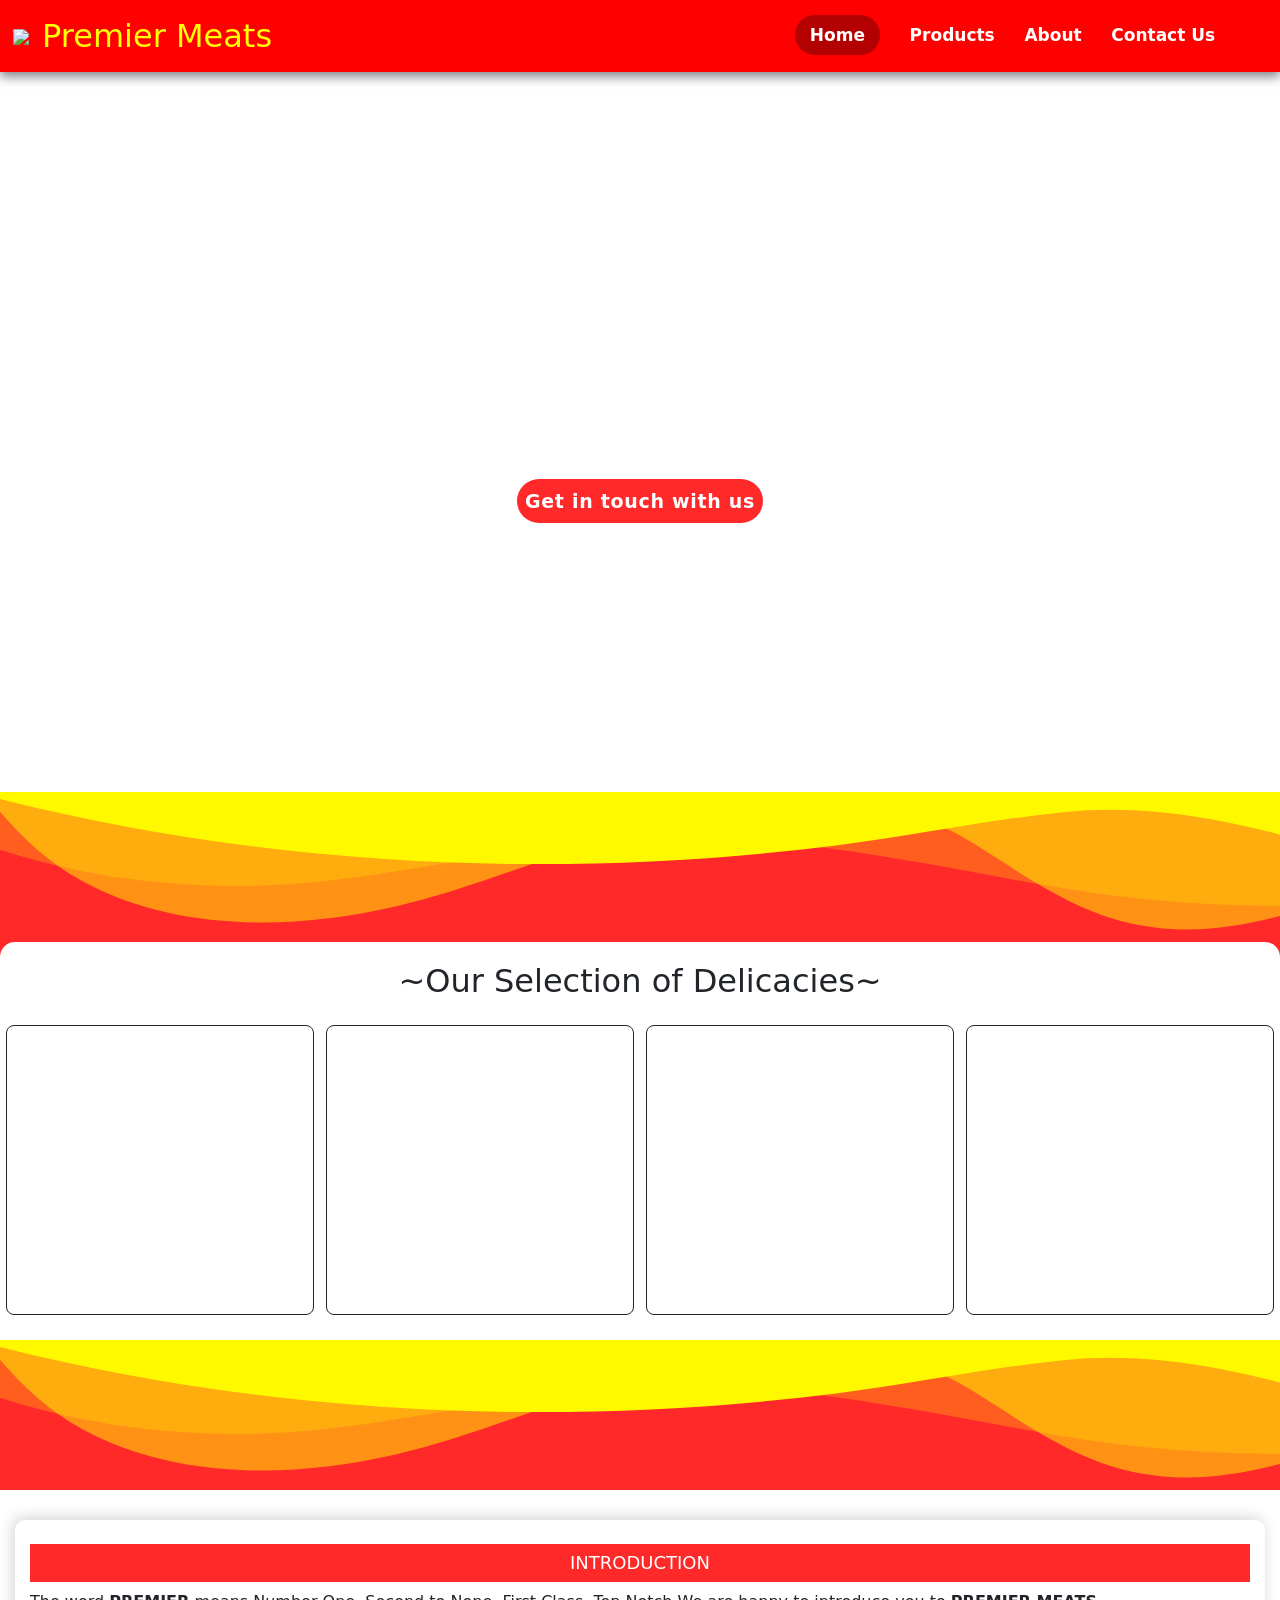
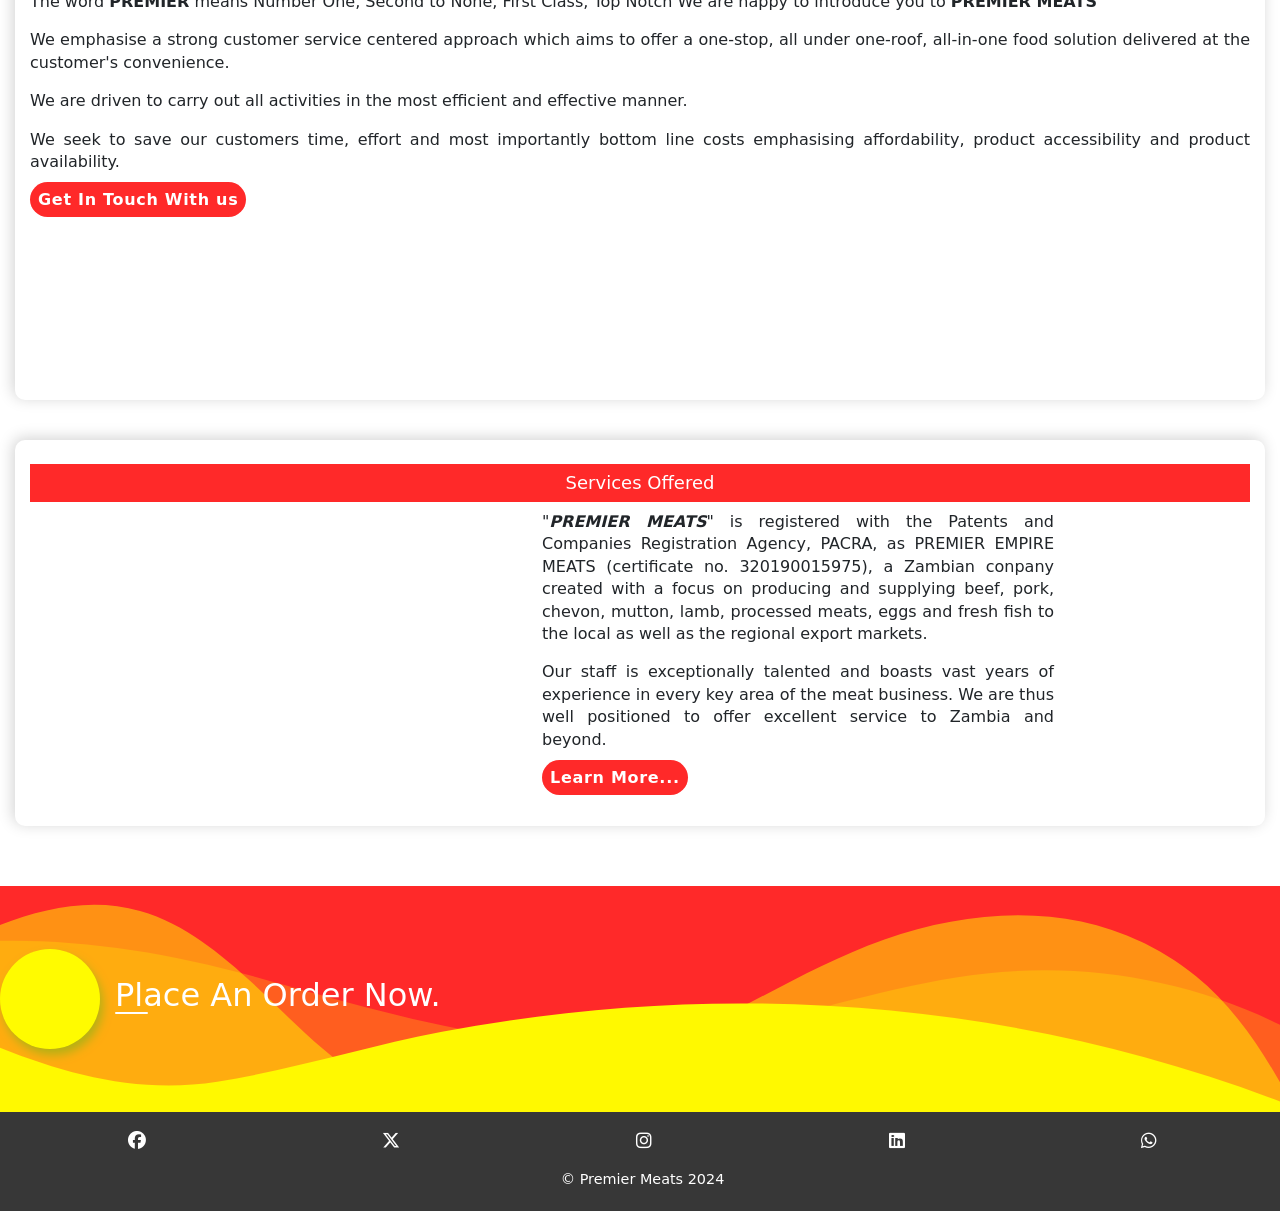
==== commit f9442f2d: "Added second image to the slider" ====
--- a/index.html
+++ b/index.html
@@ -61,6 +61,7 @@
       </div>
     </header>
     <main>
+      <!---- mobile menu ---->
       <ul class="dropdownMenu">
         <li><a href="index.html">Home</a></li>
         <li style="padding: 1rem 0">
@@ -79,7 +80,8 @@
         <li><a href="About.html">About</a></li>
         <li><a href="Contact.html">Contact Us</a></li>
       </ul>
-
+      
+<!------- Slider Code -------->
       <div id="carouselExampleIndicators" class="carousel slide">
         <div class="carousel-indicators">
           <button
@@ -119,10 +121,14 @@
           <div class="carousel-item" >
             <div class="intro-slide2">
               <img
-              src="Images/Food Posters/Beef.png"
+              src="Images/Company pics/vision.jpg"
               class="d-block w-100"
               alt="..."
             />
+            <div class="carousel-caption slideUp second-slide">
+              <h2>Our Vision Is To Meat Your Needs</h2>
+              <p>"We take pride in customer satisfaction and putting smiles on our customer's faces"</p>
+            </div>
             </div>
            
           </div>
--- a/Styles.css
+++ b/Styles.css
@@ -42,6 +42,15 @@
 .intro-slide2 img{
 height: 100%;
 }
+.second-slide{
+  background-color: hsla(157,0%,0%,0.719);
+  border-radius:15px;
+  backdrop-filter: blur(15px);
+  opacity:0;
+}
+.second-slide.slideUp{
+  opacity:1;
+}
 .slideUp {
 display: inline-block;
 animation: slideUp 2s ease;
@@ -50,9 +59,6 @@
 font-weight: bold;
 }
 
-.zoom {
-transform: scale(2);
-}
 
 /* End of Slider */
 
